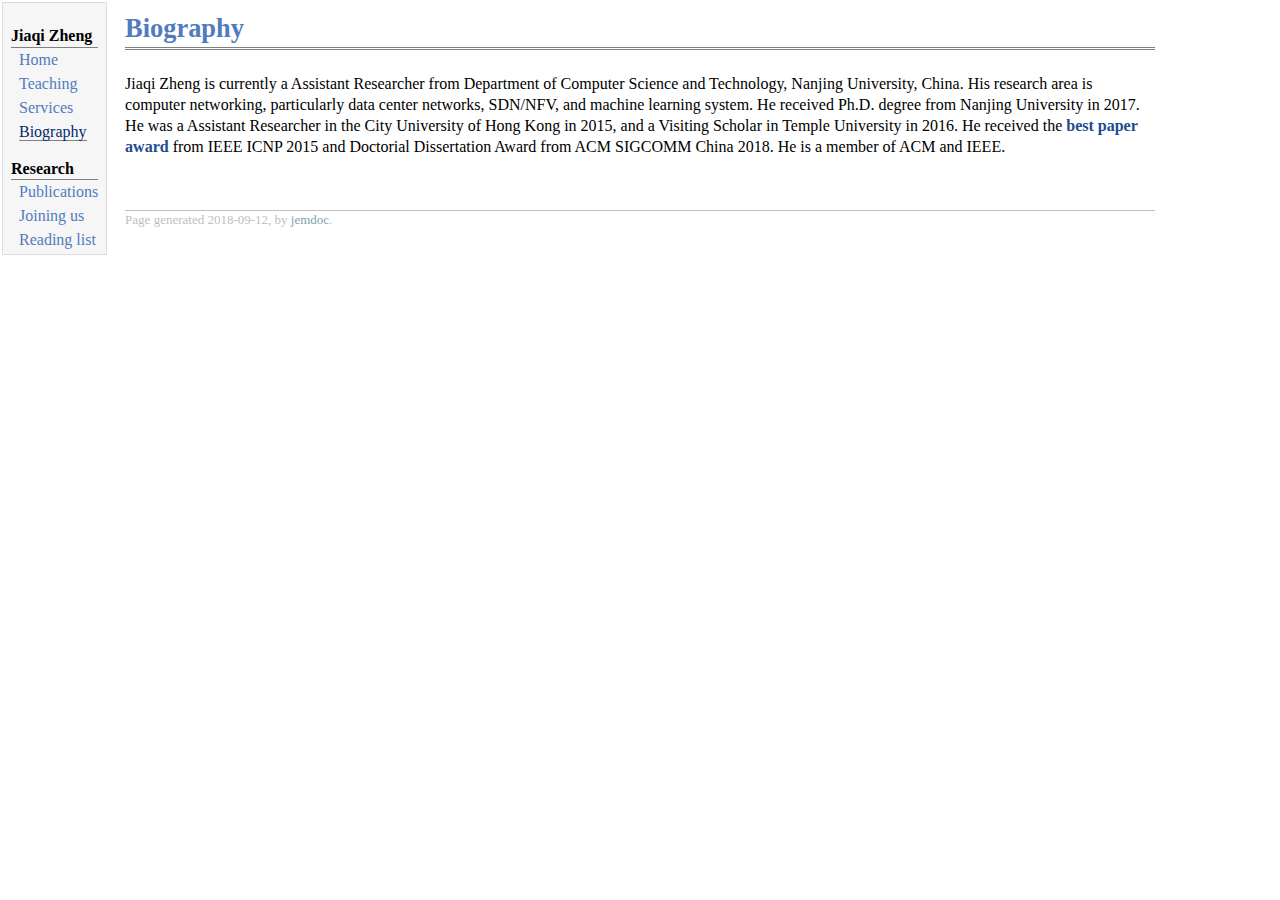
==== bio.html @ 9ddfb049 "edit" ====
<!DOCTYPE html PUBLIC "-//W3C//DTD XHTML 1.1//EN"
  "http://www.w3.org/TR/xhtml11/DTD/xhtml11.dtd">
<html xmlns="http://www.w3.org/1999/xhtml" xml:lang="en">
<head>
<meta name="generator" content="jemdoc, see http://jemdoc.jaboc.net/" />
<meta http-equiv="Content-Type" content="text/html;charset=utf-8" />
<link rel="stylesheet" href="jemdoc.css" type="text/css" />
<title>Biography</title>
</head>
<body>
<table summary="Table for page layout." id="tlayout">
<tr valign="top">
<td id="layout-menu">
<div class="menu-category">Jiaqi Zheng</div>
<div class="menu-item"><a href="index.html">Home</a></div>
<div class="menu-item"><a href="teaching.html">Teaching</a></div>
<div class="menu-item"><a href="services.html">Services</a></div>
<div class="menu-item"><a href="bio.html" class="current">Biography</a></div>
<div class="menu-category">Research</div>
<div class="menu-item"><a href="papers.html">Publications</a></div>
<div class="menu-item"><a href="join.html">Joining&nbsp;us</a></div>
<div class="menu-item"><a href="downloads.html">Reading&nbsp;list</a></div>
</td>
<td id="layout-content">
<div id="toptitle">
<h1>Biography</h1>
</div>
<p>Jiaqi Zheng is currently a Assistant Researcher from Department of Computer Science and Technology, Nanjing University, China. 
His research area is computer networking, particularly data center networks, SDN/NFV, and machine learning system. 
He received Ph.D. degree from Nanjing University in 2017. 
He was a Assistant Researcher in the City University of Hong Kong in 2015, and a Visiting Scholar in Temple University in 2016. 
He received the <a href="share/Certificate.pdf"><b>best paper award</b></a> from IEEE ICNP 2015 and Doctorial Dissertation Award from ACM SIGCOMM China 2018.
He is a member of ACM and IEEE.</p>
<div id="footer">
<div id="footer-text">
Page generated 2018-09-12, by <a href="http://jemdoc.jaboc.net/">jemdoc</a>.
</div>
</div>
</td>
</tr>
</table>
</body>
</html>
---- jemdoc.css ----
table#tlayout {
	border: none;
	border-collapse: separate;
	background: white;
}

body {
	background: white;
	font-family: Georgia, serif;
	padding-bottom: 8px;
	margin: 0;
	width: 880pt;
}

#layout-menu {
	background: #f6f6f6;
	border: 1px solid #dddddd;
	padding-top: 0.5em;
	padding-left: 8px;
	padding-right: 8px;
	font-size: 1.0em;
	width: auto;
	white-space: nowrap;
	text-align: left;
	vertical-align: top;
}

#layout-menu td {
	background: #f4f4f4;
	vertical-align: top;
}

#layout-content {
	padding-top: 0.0em;
	padding-left: 1.0em;
	padding-right: 1.0em;
	border: none;
	background: white;
	text-align: left;
	vertical-align: top;
}

#layout-menu a {
	line-height: 1.5em;
	margin-left: 0.5em;
}

tt {
	background: #ffffdd;
}

pre, tt {
	font-size: 90%;
	font-family: monaco, monospace;
}

a, a > tt {
	color: #224b8d;
	text-decoration: none;
}

a:hover {
	border-bottom: 1px gray dotted;
}

#layout-menu a.current:link, #layout-menu a.current:visited {
	color: #022b6d;
	border-bottom: 1px gray solid;
}
#layout-menu a:link, #layout-menu a:visited, #layout-menu a:hover {
	color: #527bbd;
	text-decoration: none;
}
#layout-menu a:hover {
	text-decoration: none;
}

div.menu-category {
	border-bottom: 1px solid gray;
	margin-top: 0.8em;
	padding-top: 0.2em;
	padding-bottom: 0.1em;
	font-weight: bold;
}

div.menu-item {
	padding-left: 16px;
	text-indent: -16px;
}

div#toptitle {
	padding-bottom: 0.2em;
	margin-bottom: 1.5em;
	border-bottom: 3px double gray;
}

div#toptitle + h2, div#toptitle + h3 {
	margin-top: -0.7em;
}

div#subtitle {
	margin-top: 0.0em;
	margin-bottom: 0.0em;
	padding-top: 0em;
	padding-bottom: 0.1em;
}

em {
	font-style: italic;
}

strong {
	font-weight: bold;
}


h1, h2, h3 {
	color: #527bbd;
	margin-top: 0.7em;
	margin-bottom: 0.3em;
	padding-bottom: 0.2em;
	line-height: 1.0;
	padding-top: 0.5em;
	border-bottom: 1px solid #aaaaaa;
}

h1 {
	font-size: 165%;
}

h2 {
	padding-top: 0.8em;
	font-size: 125%;
}

h2 + h3 {
	padding-top: 0.2em;
}

h3 {
	font-size: 110%;
	border-bottom: none;
}

p {
	margin-top: 0.0em;
	margin-bottom: 0.8em;
	padding: 0;
	line-height: 1.3;
}

pre {
	padding: 0;
	margin: 0;
}

div#footer {
	font-size: small;
	border-top: 1px solid #c0c0c0;
	padding-top: 0.1em;
	margin-top: 4.0em;
	color: #c0c0c0;
}

div#footer a {
	color: #80a0b0;
}

div#footer-text {
	float: left;
	padding-bottom: 8px;
}

ul, ol, dl {
	margin-top: 0.2em;
	padding-top: 0;
	margin-bottom: 0.8em;
}

dt {
	margin-top: 0.5em;
	margin-bottom: 0;
}

dl {
	margin-left: 20px;
}

dd {
	color: #222222;
}

dd > *:first-child {
	margin-top: 0;
}

ul {
	list-style-position: outside;
	list-style-type: square;
}

p + ul, p + ol {
	margin-top: -0.5em;
}

li ul, li ol {
	margin-top: -0.3em;
}

ol {
	list-style-position: outside;
	list-style-type: decimal;
}

li p, dd p {
	margin-bottom: 0.3em;
}


ol ol {
	list-style-type: lower-alpha;
}

ol ol ol {
	list-style-type: lower-roman;
}

p + div.codeblock {
	margin-top: -0.6em;
}

div.codeblock, div.infoblock {
	margin-right: 0%;
	margin-top: 1.2em;
	margin-bottom: 1.3em;
}

div.blocktitle {
	font-weight: bold;
	color: #cd7b62;
	margin-top: 1.2em;
	margin-bottom: 0.1em;
}

div.blockcontent {
	border: 1px solid silver;
	padding: 0.3em 0.5em;
}

div.infoblock > div.blockcontent {
	background: #ffffee;
}

div.blockcontent p + ul, div.blockcontent p + ol {
	margin-top: 0.4em;
}

div.infoblock p {
	margin-bottom: 0em;
}

div.infoblock li p, div.infoblock dd p {
	margin-bottom: 0.5em;
}

div.infoblock p + p {
	margin-top: 0.8em;
}

div.codeblock > div.blockcontent {
	background: #f6f6f6;
}

span.pycommand {
	color: #000070;
}

span.statement {
	color: #008800;
}
span.builtin {
	color: #000088;
}
span.special {
	color: #990000;
}
span.operator {
	color: #880000;
}
span.error {
	color: #aa0000;
}
span.comment, span.comment > *, span.string, span.string > * {
	color: #606060;
}

@media print {
	#layout-menu {
		display: none;
	}

}

#fwtitle {
	margin: 2px;
}

#fwtitle #toptitle {
	padding-left: 0.5em;
	margin-bottom: 0.5em;
}

#layout-content h1:first-child, #layout-content h2:first-child, #layout-content h3:first-child {
	margin-top: -0.7em;
}

div#toptitle h1, #layout-content div#toptitle h1 {
	margin-bottom: 0.0em;
	padding-bottom: 0.1em;
	padding-top: 0;
	margin-top: 0.5em;
	border-bottom: none;
}

img.eq {
	padding: 0;
	padding-left: 0.1em;
	padding-right: 0.1em;
	margin: 0;
}

img.eqwl {
	padding-left: 2em;
	padding-top: 0.6em;
	padding-bottom: 0.2em;
	margin: 0;
}

table {
	border: 2px solid black;
	border-collapse: collapse;
}

td {
	padding: 2px;
	padding-left: 0.5em;
	padding-right: 0.5em;
	text-align: center;
	border: 1px solid gray;
}

table + table {
	margin-top: 1em;
}

tr.heading {
	font-weight: bold;
	border-bottom: 2px solid black;
}

img {
	border: none;
}

table.imgtable, table.imgtable td {
	border: none;
	text-align: left;
}
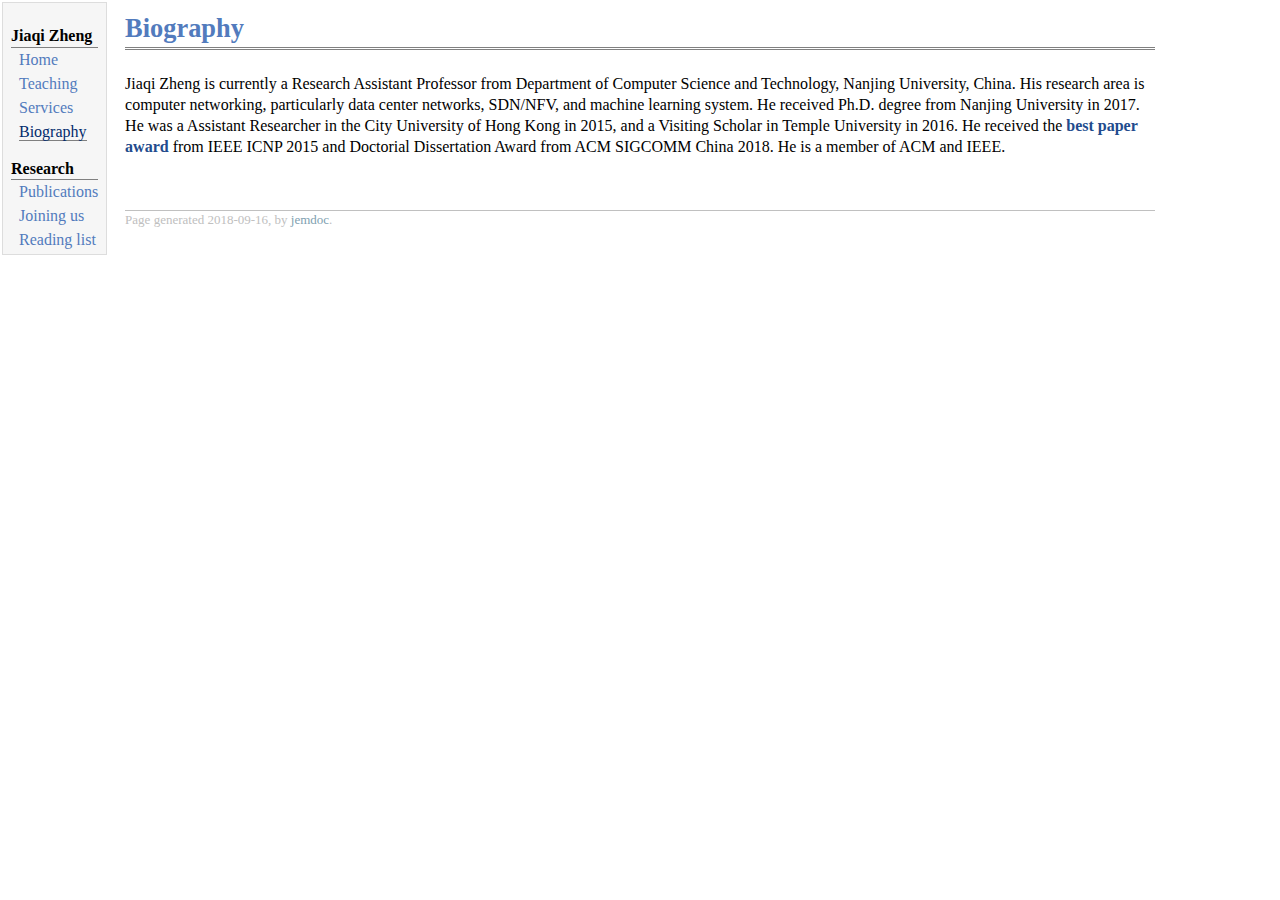
==== commit de257e01: "edit" ====
--- a/bio.html
+++ b/bio.html
@@ -25,7 +25,7 @@
 <div id="toptitle">
 <h1>Biography</h1>
 </div>
-<p>Jiaqi Zheng is currently a Assistant Researcher from Department of Computer Science and Technology, Nanjing University, China. 
+<p>Jiaqi Zheng is currently a Research Assistant Professor from Department of Computer Science and Technology, Nanjing University, China. 
 His research area is computer networking, particularly data center networks, SDN/NFV, and machine learning system. 
 He received Ph.D. degree from Nanjing University in 2017. 
 He was a Assistant Researcher in the City University of Hong Kong in 2015, and a Visiting Scholar in Temple University in 2016. 
@@ -33,7 +33,7 @@
 He is a member of ACM and IEEE.</p>
 <div id="footer">
 <div id="footer-text">
-Page generated 2018-09-12, by <a href="http://jemdoc.jaboc.net/">jemdoc</a>.
+Page generated 2018-09-16, by <a href="http://jemdoc.jaboc.net/">jemdoc</a>.
 </div>
 </div>
 </td>
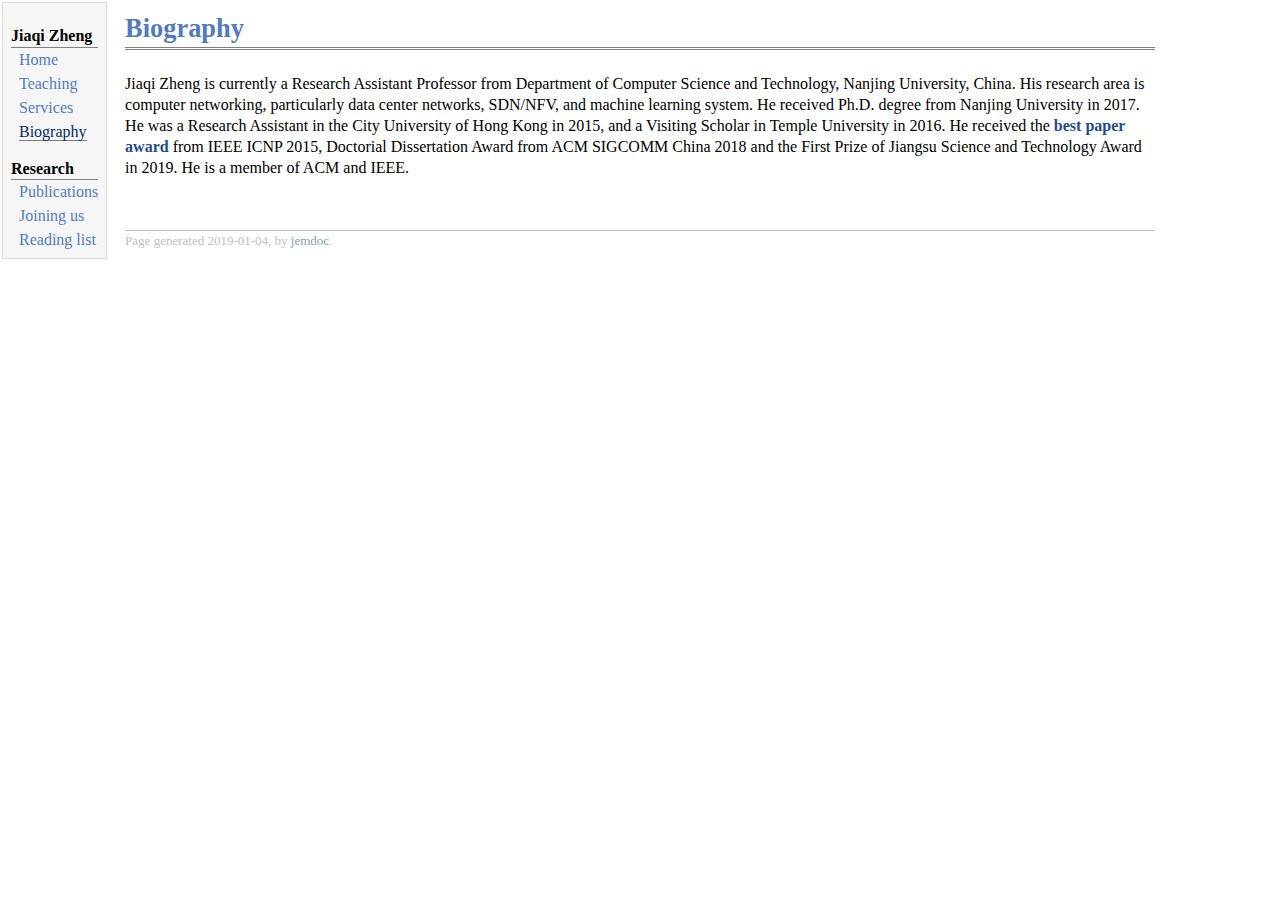
==== commit ba59b45f: "edit" ====
--- a/bio.html
+++ b/bio.html
@@ -28,12 +28,12 @@
 <p>Jiaqi Zheng is currently a Research Assistant Professor from Department of Computer Science and Technology, Nanjing University, China. 
 His research area is computer networking, particularly data center networks, SDN/NFV, and machine learning system. 
 He received Ph.D. degree from Nanjing University in 2017. 
-He was a Assistant Researcher in the City University of Hong Kong in 2015, and a Visiting Scholar in Temple University in 2016. 
-He received the <a href="share/Certificate.pdf"><b>best paper award</b></a> from IEEE ICNP 2015 and Doctorial Dissertation Award from ACM SIGCOMM China 2018.
+He was a Research Assistant in the City University of Hong Kong in 2015, and a Visiting Scholar in Temple University in 2016. 
+He received the <a href="share/Certificate.pdf"><b>best paper award</b></a> from IEEE ICNP 2015, Doctorial Dissertation Award from ACM SIGCOMM China 2018 and the First Prize of Jiangsu Science and Technology Award in 2019.
 He is a member of ACM and IEEE.</p>
 <div id="footer">
 <div id="footer-text">
-Page generated 2018-09-16, by <a href="http://jemdoc.jaboc.net/">jemdoc</a>.
+Page generated 2019-01-04, by <a href="http://jemdoc.jaboc.net/">jemdoc</a>.
 </div>
 </div>
 </td>
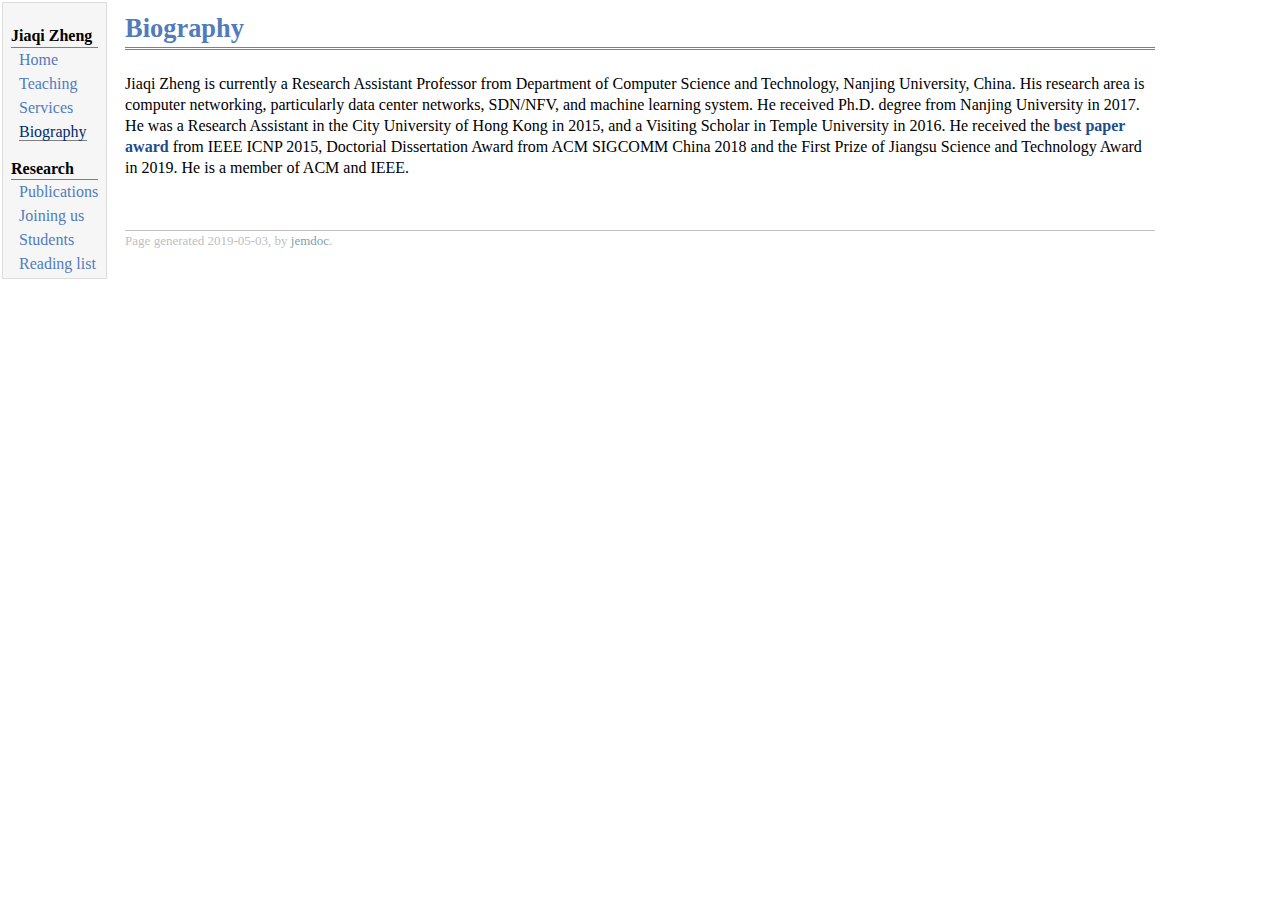
==== commit 590e2a7d: "edit" ====
--- a/bio.html
+++ b/bio.html
@@ -19,6 +19,7 @@
 <div class="menu-category">Research</div>
 <div class="menu-item"><a href="papers.html">Publications</a></div>
 <div class="menu-item"><a href="join.html">Joining&nbsp;us</a></div>
+<div class="menu-item"><a href="students.html">Students</a></div>
 <div class="menu-item"><a href="downloads.html">Reading&nbsp;list</a></div>
 </td>
 <td id="layout-content">
@@ -33,7 +34,7 @@
 He is a member of ACM and IEEE.</p>
 <div id="footer">
 <div id="footer-text">
-Page generated 2019-01-04, by <a href="http://jemdoc.jaboc.net/">jemdoc</a>.
+Page generated 2019-05-03, by <a href="http://jemdoc.jaboc.net/">jemdoc</a>.
 </div>
 </div>
 </td>
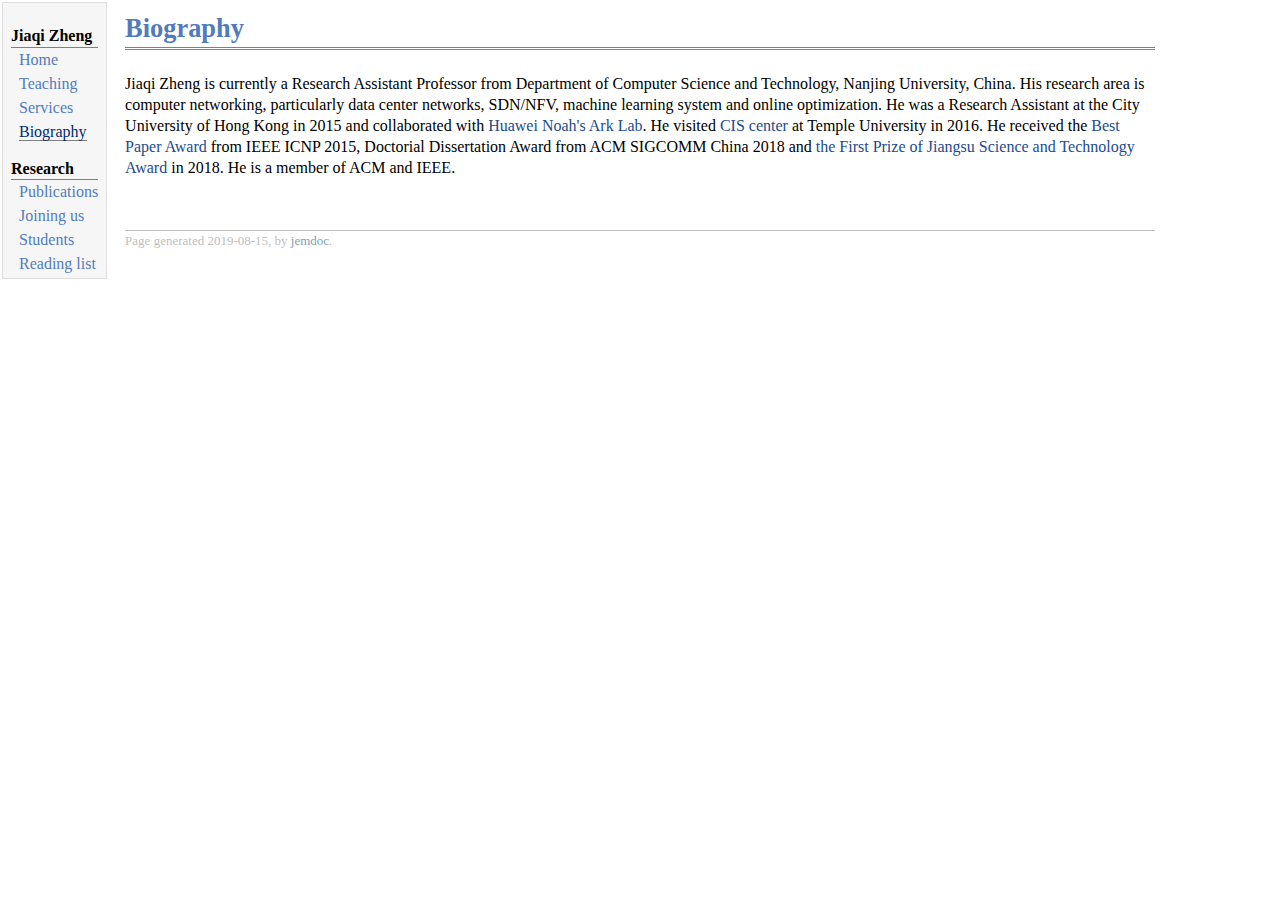
==== commit ba51826b: "edit" ====
--- a/bio.html
+++ b/bio.html
@@ -27,14 +27,15 @@
 <h1>Biography</h1>
 </div>
 <p>Jiaqi Zheng is currently a Research Assistant Professor from Department of Computer Science and Technology, Nanjing University, China. 
-His research area is computer networking, particularly data center networks, SDN/NFV, and machine learning system. 
-He received Ph.D. degree from Nanjing University in 2017. 
-He was a Research Assistant in the City University of Hong Kong in 2015, and a Visiting Scholar in Temple University in 2016. 
-He received the <a href="share/Certificate.pdf"><b>best paper award</b></a> from IEEE ICNP 2015, Doctorial Dissertation Award from ACM SIGCOMM China 2018 and the First Prize of Jiangsu Science and Technology Award in 2019.
+His research area is computer networking, particularly data center networks, SDN/NFV, machine learning system and online optimization. 
+
+He was a Research Assistant at the City University of Hong Kong in 2015 and collaborated with <a href="http://www.noahlab.com.hk">Huawei Noah's Ark Lab</a>.
+He visited <a href="https://cis.temple.edu/">CIS center</a> at Temple University in 2016. 
+He received the <a href="share/Certificate.pdf">Best Paper Award</a> from IEEE ICNP 2015, Doctorial Dissertation Award from ACM SIGCOMM China 2018 and <a href="share/AwardJiangsu.pdf">the First Prize of Jiangsu Science and Technology Award</a> in 2018.
 He is a member of ACM and IEEE.</p>
 <div id="footer">
 <div id="footer-text">
-Page generated 2019-05-03, by <a href="http://jemdoc.jaboc.net/">jemdoc</a>.
+Page generated 2019-08-15, by <a href="http://jemdoc.jaboc.net/">jemdoc</a>.
 </div>
 </div>
 </td>
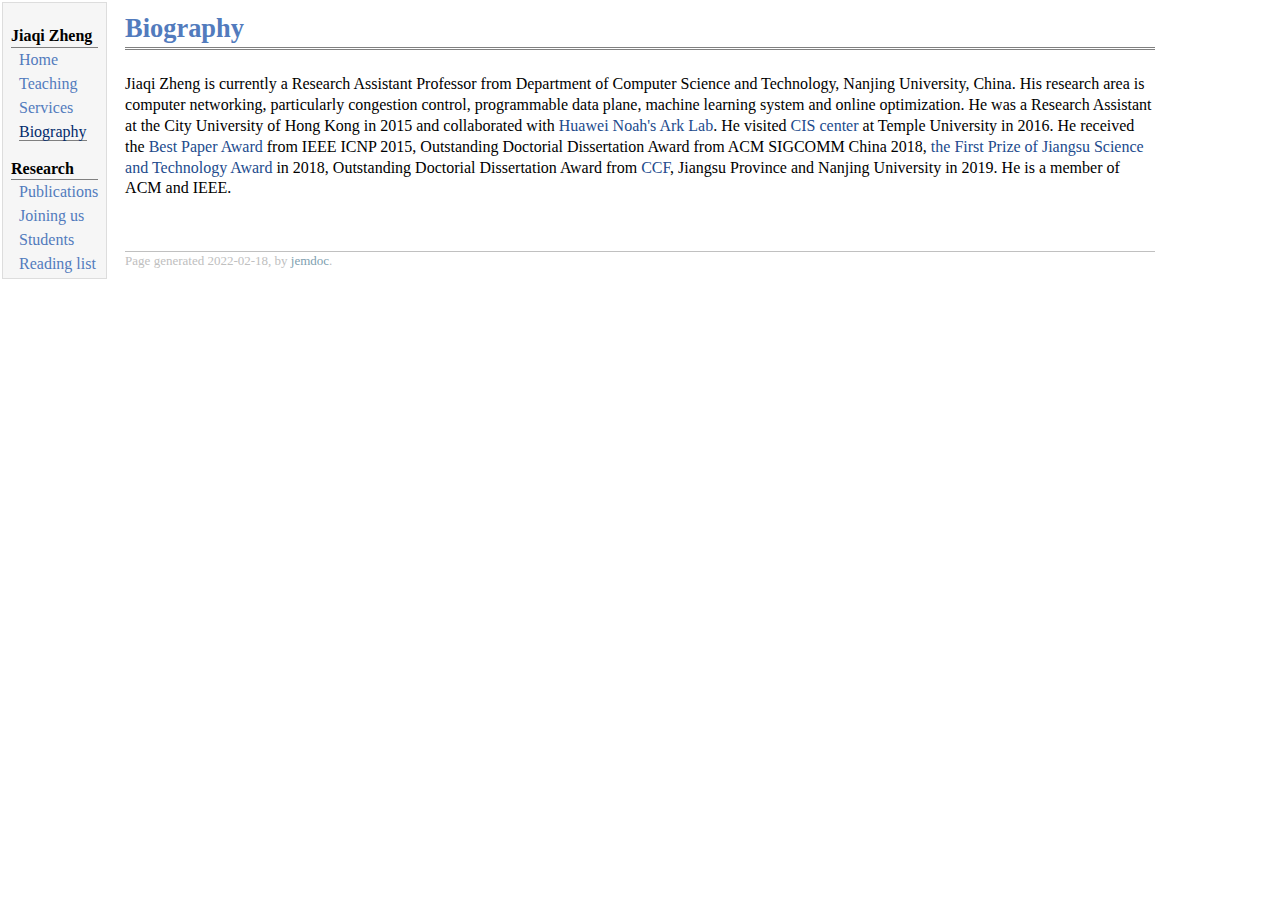
==== commit 685f23e5: "edit" ====
--- a/bio.html
+++ b/bio.html
@@ -27,15 +27,16 @@
 <h1>Biography</h1>
 </div>
 <p>Jiaqi Zheng is currently a Research Assistant Professor from Department of Computer Science and Technology, Nanjing University, China. 
-His research area is computer networking, particularly data center networks, SDN/NFV, machine learning system and online optimization. 
+His research area is computer networking, particularly congestion control, programmable data plane, machine learning system and online optimization.
 
 He was a Research Assistant at the City University of Hong Kong in 2015 and collaborated with <a href="http://www.noahlab.com.hk">Huawei Noah's Ark Lab</a>.
 He visited <a href="https://cis.temple.edu/">CIS center</a> at Temple University in 2016. 
-He received the <a href="share/Certificate.pdf">Best Paper Award</a> from IEEE ICNP 2015, Doctorial Dissertation Award from ACM SIGCOMM China 2018 and <a href="share/AwardJiangsu.pdf">the First Prize of Jiangsu Science and Technology Award</a> in 2018.
+He received the <a href="share/Certificate.pdf">Best Paper Award</a> from IEEE ICNP 2015, Outstanding Doctorial Dissertation Award from ACM SIGCOMM China 2018, <a href="share/AwardJiangsu.pdf">the First Prize of Jiangsu Science and Technology Award</a> in 2018, 
+Outstanding Doctorial Dissertation Award from <a href="share/ccf.pdf">CCF</a>, Jiangsu Province and Nanjing University in 2019.
 He is a member of ACM and IEEE.</p>
 <div id="footer">
 <div id="footer-text">
-Page generated 2019-08-15, by <a href="http://jemdoc.jaboc.net/">jemdoc</a>.
+Page generated 2022-02-18, by <a href="http://jemdoc.jaboc.net/">jemdoc</a>.
 </div>
 </div>
 </td>
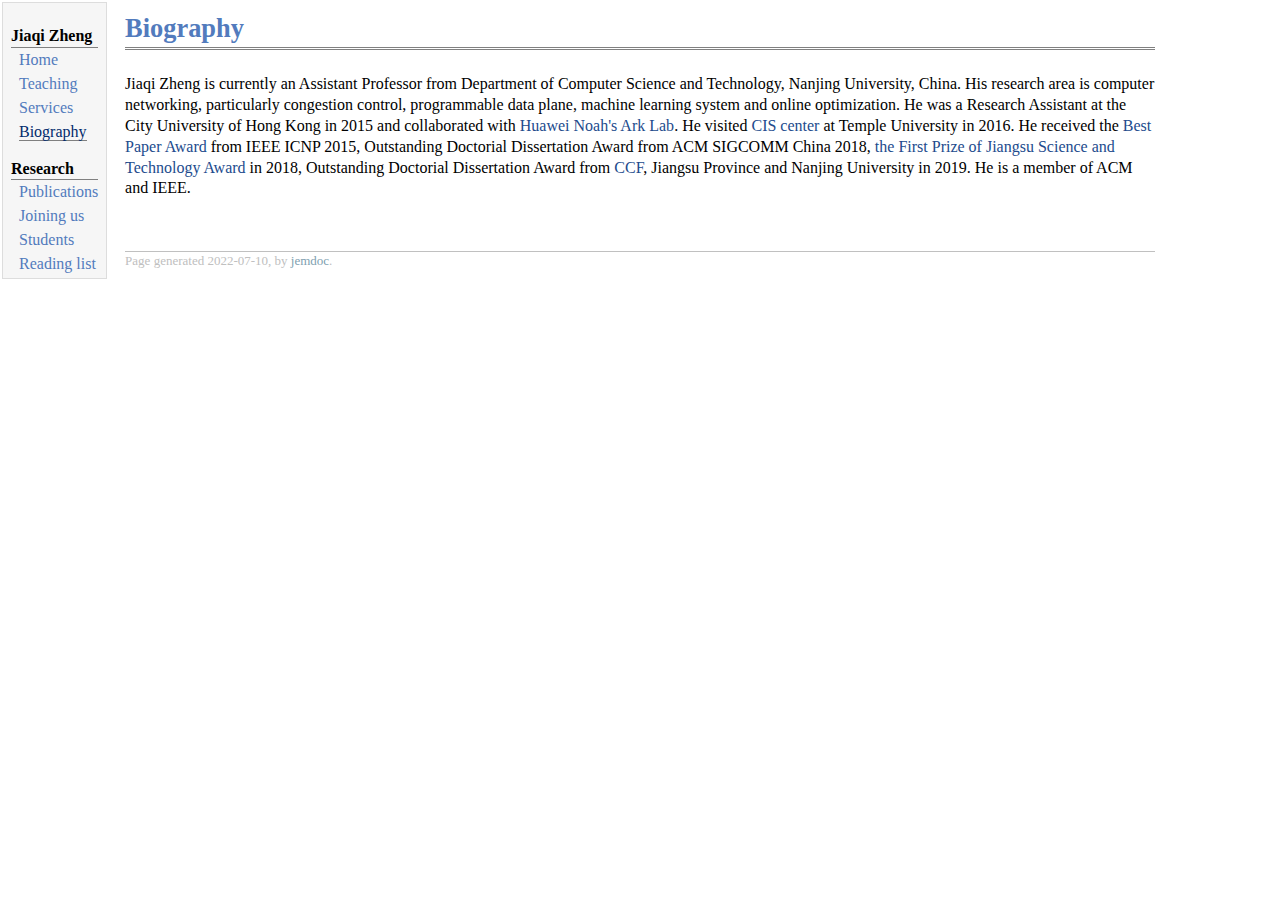
==== commit be65d511: "edit" ====
--- a/bio.html
+++ b/bio.html
@@ -26,7 +26,7 @@
 <div id="toptitle">
 <h1>Biography</h1>
 </div>
-<p>Jiaqi Zheng is currently a Research Assistant Professor from Department of Computer Science and Technology, Nanjing University, China. 
+<p>Jiaqi Zheng is currently an Assistant Professor from Department of Computer Science and Technology, Nanjing University, China. 
 His research area is computer networking, particularly congestion control, programmable data plane, machine learning system and online optimization.
 
 He was a Research Assistant at the City University of Hong Kong in 2015 and collaborated with <a href="http://www.noahlab.com.hk">Huawei Noah's Ark Lab</a>.
@@ -36,7 +36,7 @@
 He is a member of ACM and IEEE.</p>
 <div id="footer">
 <div id="footer-text">
-Page generated 2022-02-18, by <a href="http://jemdoc.jaboc.net/">jemdoc</a>.
+Page generated 2022-07-10, by <a href="http://jemdoc.jaboc.net/">jemdoc</a>.
 </div>
 </div>
 </td>
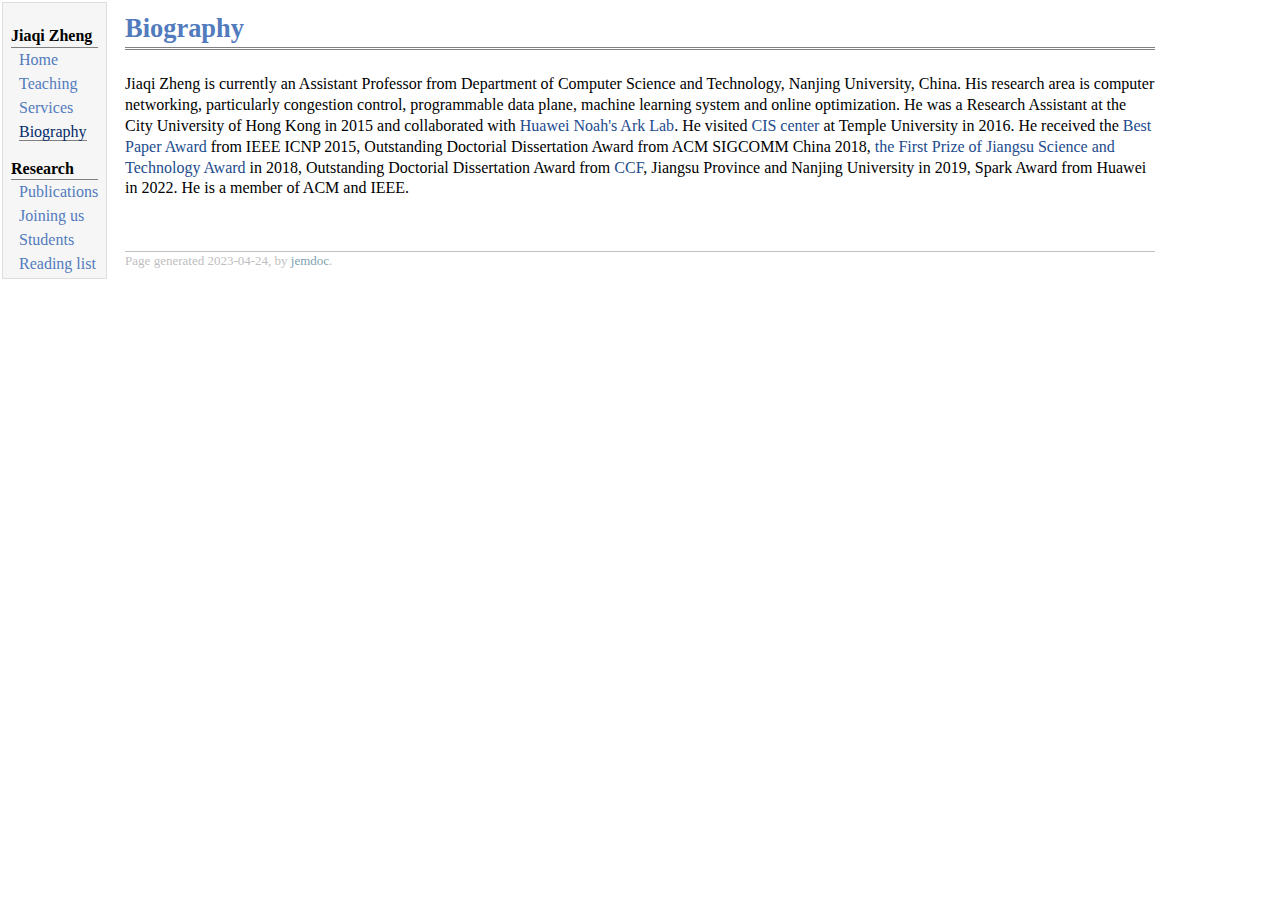
==== commit ca40bac2: "edit" ====
--- a/bio.html
+++ b/bio.html
@@ -32,11 +32,12 @@
 He was a Research Assistant at the City University of Hong Kong in 2015 and collaborated with <a href="http://www.noahlab.com.hk">Huawei Noah's Ark Lab</a>.
 He visited <a href="https://cis.temple.edu/">CIS center</a> at Temple University in 2016. 
 He received the <a href="share/Certificate.pdf">Best Paper Award</a> from IEEE ICNP 2015, Outstanding Doctorial Dissertation Award from ACM SIGCOMM China 2018, <a href="share/AwardJiangsu.pdf">the First Prize of Jiangsu Science and Technology Award</a> in 2018, 
-Outstanding Doctorial Dissertation Award from <a href="share/ccf.pdf">CCF</a>, Jiangsu Province and Nanjing University in 2019.
+Outstanding Doctorial Dissertation Award from <a href="share/ccf.pdf">CCF</a>, Jiangsu Province and Nanjing University in 2019,
+Spark Award from Huawei in 2022.
 He is a member of ACM and IEEE.</p>
 <div id="footer">
 <div id="footer-text">
-Page generated 2022-07-10, by <a href="http://jemdoc.jaboc.net/">jemdoc</a>.
+Page generated 2023-04-24, by <a href="http://jemdoc.jaboc.net/">jemdoc</a>.
 </div>
 </div>
 </td>
